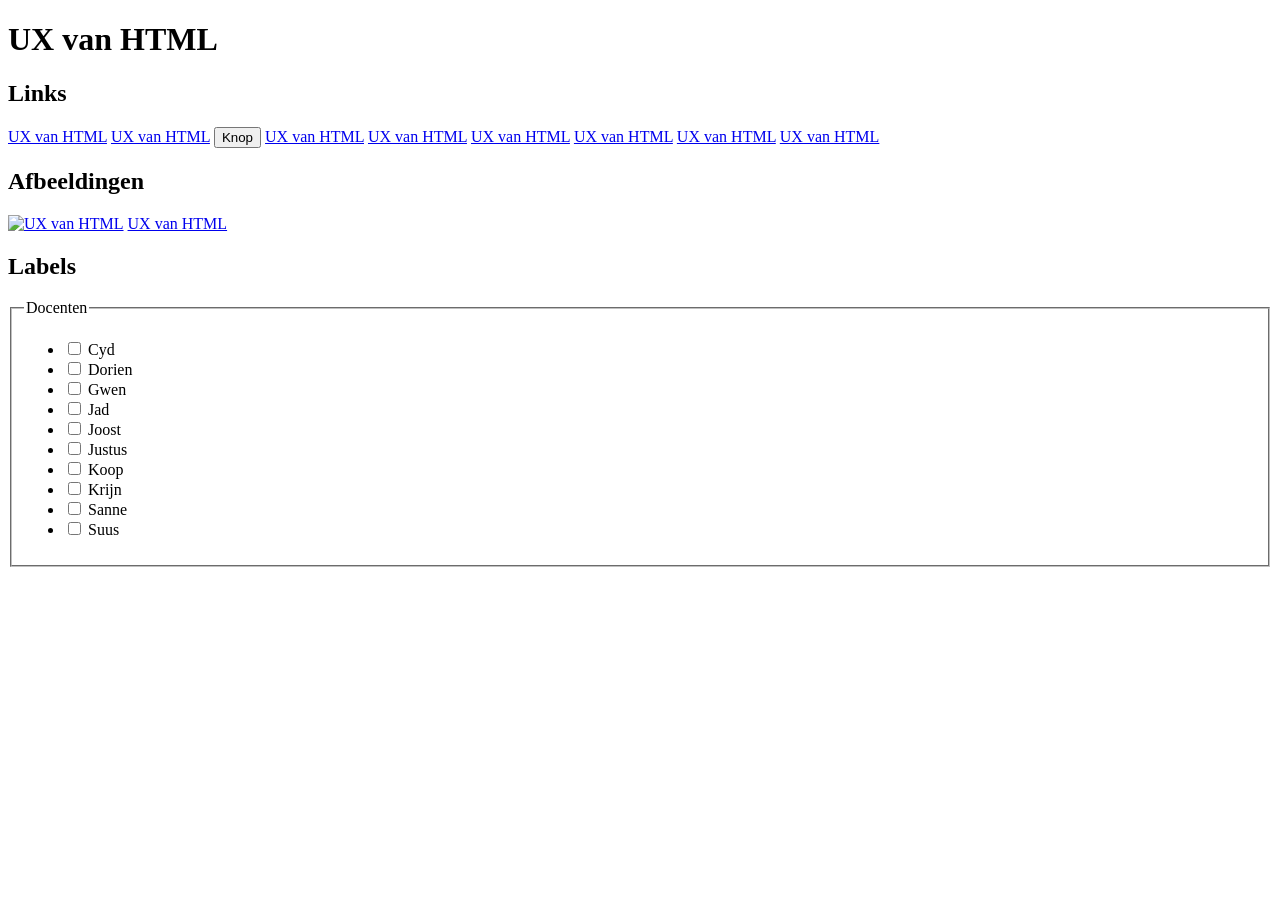
==== ux.html @ 54916c08 "nieuwe lijst" ====
<!DOCTYPE html>
<html lang='NL'>
<head>
    <meta charset='utf-8'>
    <meta name='viewport' content='width=device-width, initial-scale=1'>
    <title>UX van HTML</title>
    <link rel='stylesheet' href='main.css'>
</head>
<body>

<h1>UX van HTML</h1>

<h2 id="links">Links</h2>
<a href="ux.html">UX van HTML</a> 


<a href="ux.html" target="_blank">UX van HTML</a>

<button>Knop</button>

<a href="ux.html">UX van HTML</a> 
<a href="ux.html">UX van HTML</a> 
<a href="ux.html">UX van HTML</a> 
<a href="ux.html">UX van HTML</a> 
<a href="ux.html">UX van HTML</a> 
<a href="ux.html">UX van HTML</a> 

<h2 id="afbeeldingen">Afbeeldingen</h2>

<a href="ux.html"><img alt="UX van HTML" width="200" height="100"></a>
<a href="ux.html"><img alt="">UX van HTML</a>

<h2 id="labels">Labels</h2>
<fieldset>
  <legend>Docenten</legend>
  <ul>
    <li><input type="checkbox"> Cyd</li>
    <li><input type="checkbox"> Dorien</li>
    <li><input type="checkbox"> Gwen</li>
    <li><input type="checkbox"> Jad</li>
    <li><input type="checkbox"> Joost</li>
    <li><input type="checkbox"> Justus</li>
    <li><input type="checkbox"> Koop</li>
    <li><input type="checkbox"> Krijn</li>
    <li><input type="checkbox"> Sanne</li>
    <li><input type="checkbox"> Suus</li>
  </ul>
</fieldset>

</body>
</html>
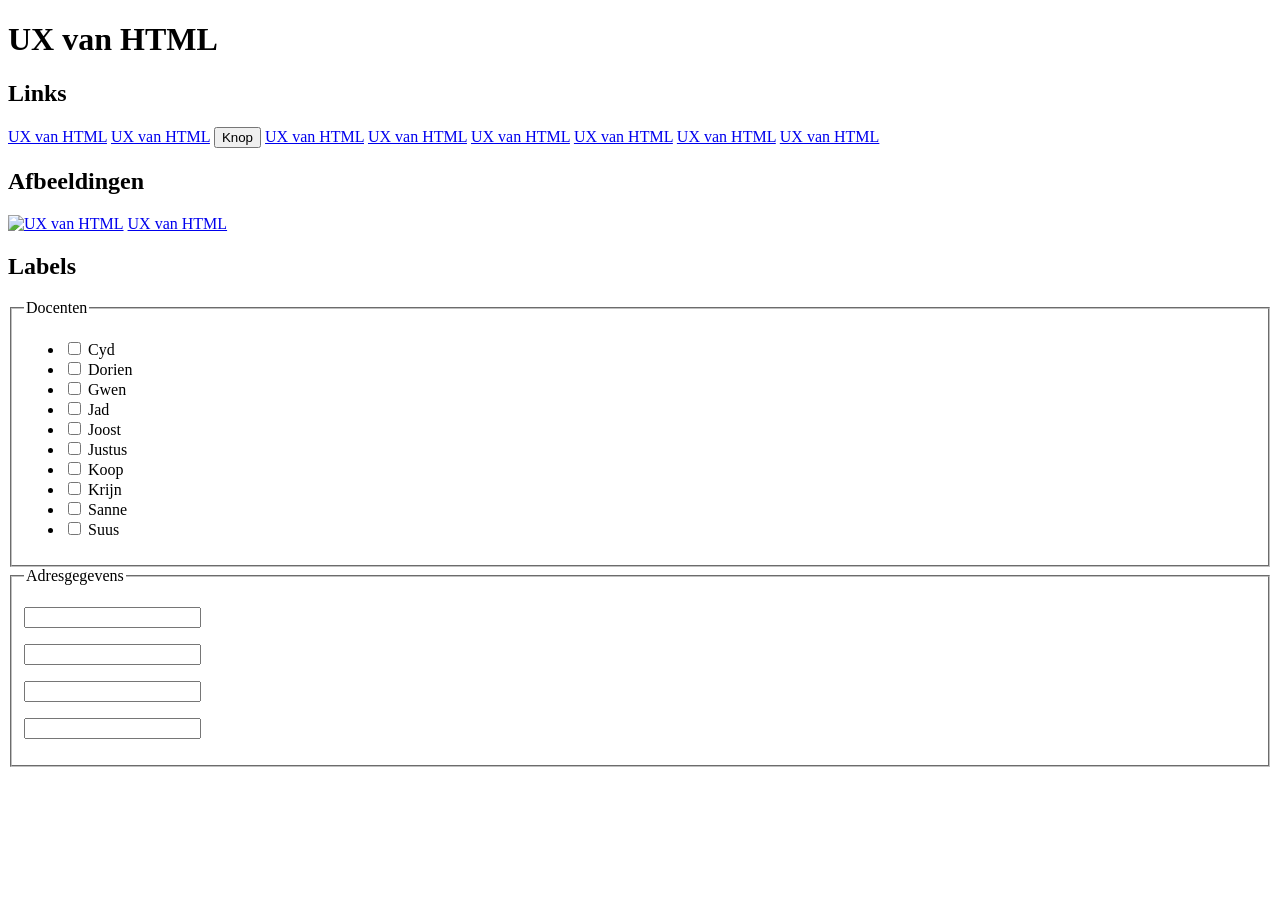
==== commit 7baf13a8: "nieuwe fieldset" ====
--- a/ux.html
+++ b/ux.html
@@ -34,17 +34,25 @@
 <fieldset>
   <legend>Docenten</legend>
   <ul>
-    <li><input type="checkbox"> Cyd</li>
-    <li><input type="checkbox"> Dorien</li>
-    <li><input type="checkbox"> Gwen</li>
-    <li><input type="checkbox"> Jad</li>
-    <li><input type="checkbox"> Joost</li>
-    <li><input type="checkbox"> Justus</li>
-    <li><input type="checkbox"> Koop</li>
-    <li><input type="checkbox"> Krijn</li>
-    <li><input type="checkbox"> Sanne</li>
-    <li><input type="checkbox"> Suus</li>
+    <li><label><input type="checkbox"> Cyd</label></li>
+    <li><label><input type="checkbox"> Dorien</label></li>
+    <li><label><input type="checkbox"> Gwen</label></li>
+    <li><label><input type="checkbox"> Jad</label></li>
+    <li><label><input type="checkbox"> Joost</label></li>
+    <li><label><input type="checkbox"> Justus</label></li>
+    <li><label><input type="checkbox"> Koop</label></li>
+    <li><label><input type="checkbox"> Krijn</label></li>
+    <li><label><input type="checkbox"> Sanne</label></li>
+    <li><label><input type="checkbox"> Suus</label></li>
   </ul>
+</fieldset>
+
+<fieldset>
+  <legend>Adresgegevens</legend>
+  <p><input type="text"></p>
+  <p><input type="text"></p>
+  <p><input type="text"></p>
+  <p><input type="text"></p>
 </fieldset>
 
 </body>
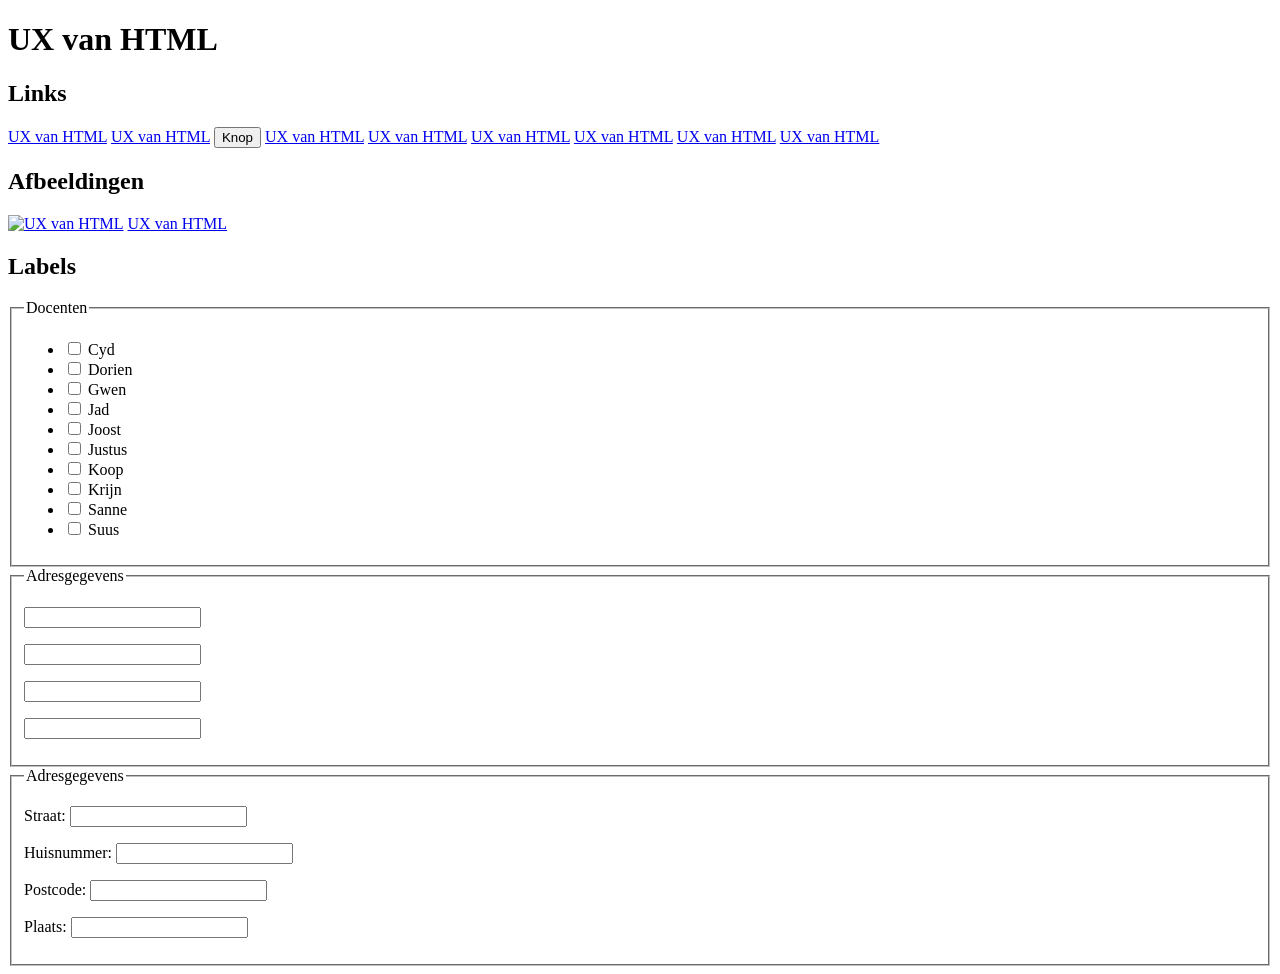
==== commit e27adc74: "nieuwe fieldset" ====
--- a/ux.html
+++ b/ux.html
@@ -55,5 +55,13 @@
   <p><input type="text"></p>
 </fieldset>
 
+<fieldset>
+  <legend>Adresgegevens</legend>
+  <p>Straat: <input type="text"></p>
+  <p>Huisnummer: <input type="text"></p>
+  <p>Postcode: <input type="text"></p>
+  <p>Plaats: <input type="text"></p>
+</fieldset>
+
 </body>
 </html>
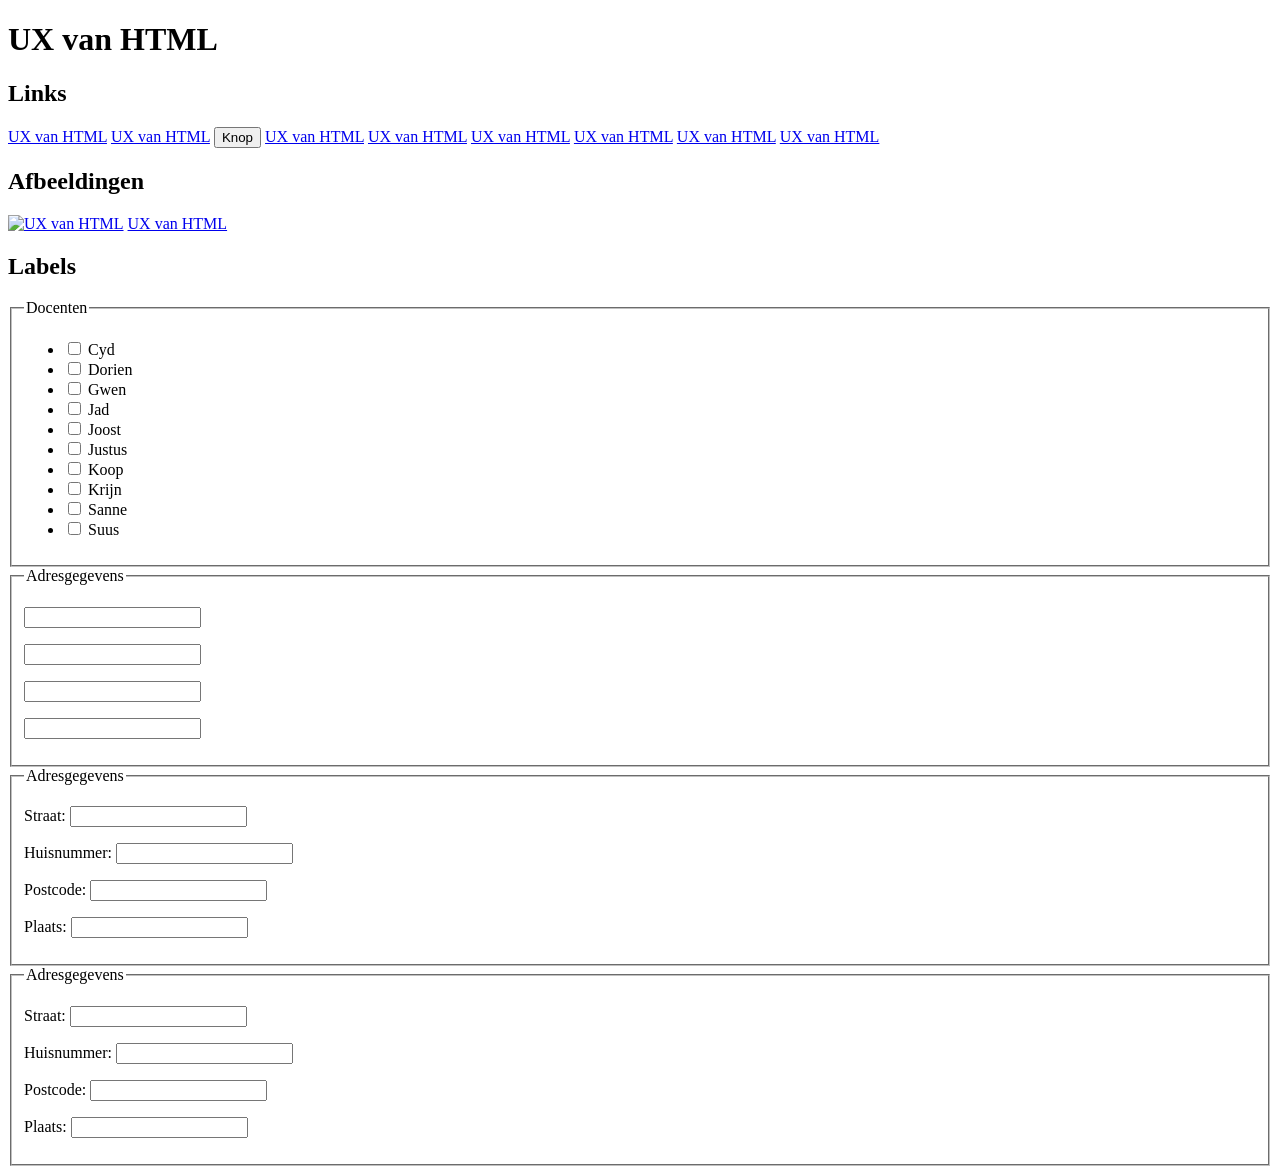
==== commit 18ccedcc: "update labels" ====
--- a/ux.html
+++ b/ux.html
@@ -63,5 +63,13 @@
   <p>Plaats: <input type="text"></p>
 </fieldset>
 
+<fieldset>
+  <legend>Adresgegevens</legend>
+  <p><label>Straat: <input type="text"></label></p>
+  <p><label>Huisnummer: <input type="text"></label></p>
+  <p><label>Postcode: <input type="text"></label></p>
+  <p><label>Plaats: <input type="text"></label></p>
+</fieldset>
+
 </body>
 </html>
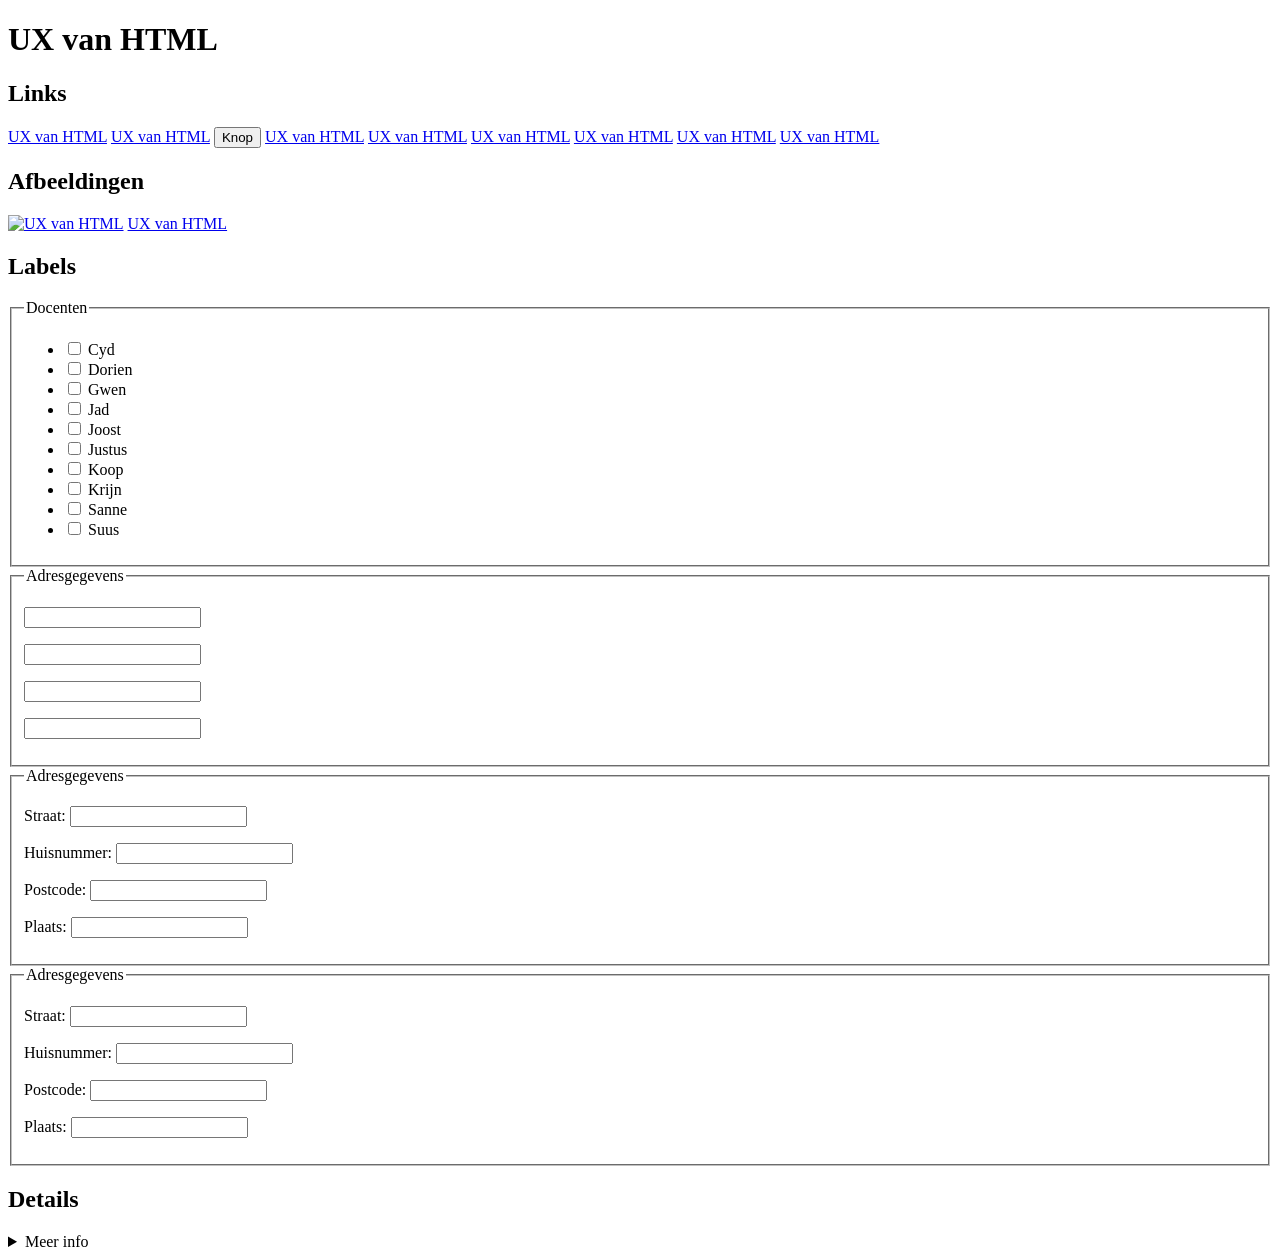
==== commit 5ebc5487: "details" ====
--- a/ux.html
+++ b/ux.html
@@ -71,5 +71,13 @@
   <p><label>Plaats: <input type="text"></label></p>
 </fieldset>
 
+<h2 id="details">Details</h2>
+
+<details>
+  <summary>Meer info</summary>
+  <p>Deze informatie krijg je pas later te zien.</p>
+  <p>Kan handig zijn.</p>
+</details>
+
 </body>
 </html>
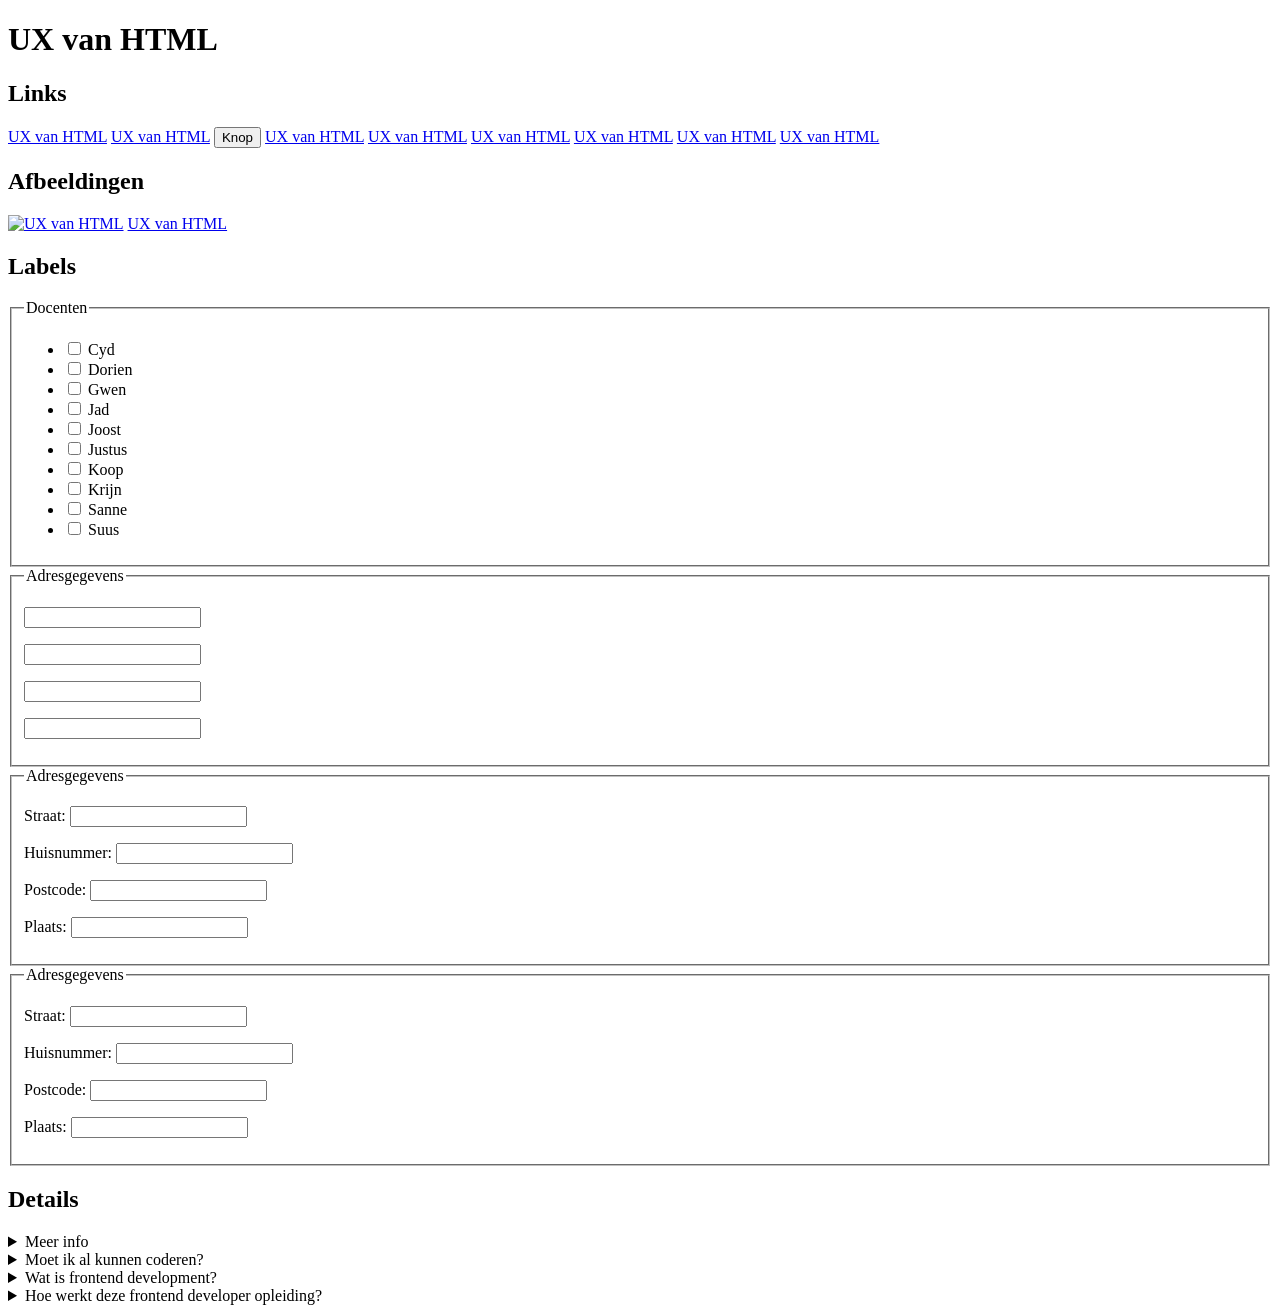
==== commit ae8e8eea: "details" ====
--- a/ux.html
+++ b/ux.html
@@ -79,5 +79,18 @@
   <p>Kan handig zijn.</p>
 </details>
 
+<details name="faq">
+  <summary>Moet ik al kunnen coderen?</summary>
+  <p>Nee, je hebt helemaal geen voorkennis nodig om te beginnen aan deze opleiding, we kunnen je alles leren! Als je wel al voorkennis hebt, is dat alleen maar goed, dan kunnen we je helpen je skills te verbeteren en te verdiepen in de stof.</p>
+</details>
+<details name="faq">
+  <summary>Wat is frontend development?</summary>
+  <p>Een frontend developer ontwerpt en bouwt websites in HTML, CSS en JavaScript. Deze frontend talen leer je bij ons, je hebt dus geen voorkennis nodig.</p>
+</details>
+<details name="faq">
+  <summary>Hoe werkt deze frontend developer opleiding?</summary>
+  <p>Je richt je tijdens deze tweejarige studie op webdesign, visual interface design en frontend development. Vanaf het begin van de opleiding werk je aan actuele opdrachten van échte opdrachtgevers, en leer je samenwerken in multidisciplinaire teams.</p>
+</details>
+
 </body>
 </html>
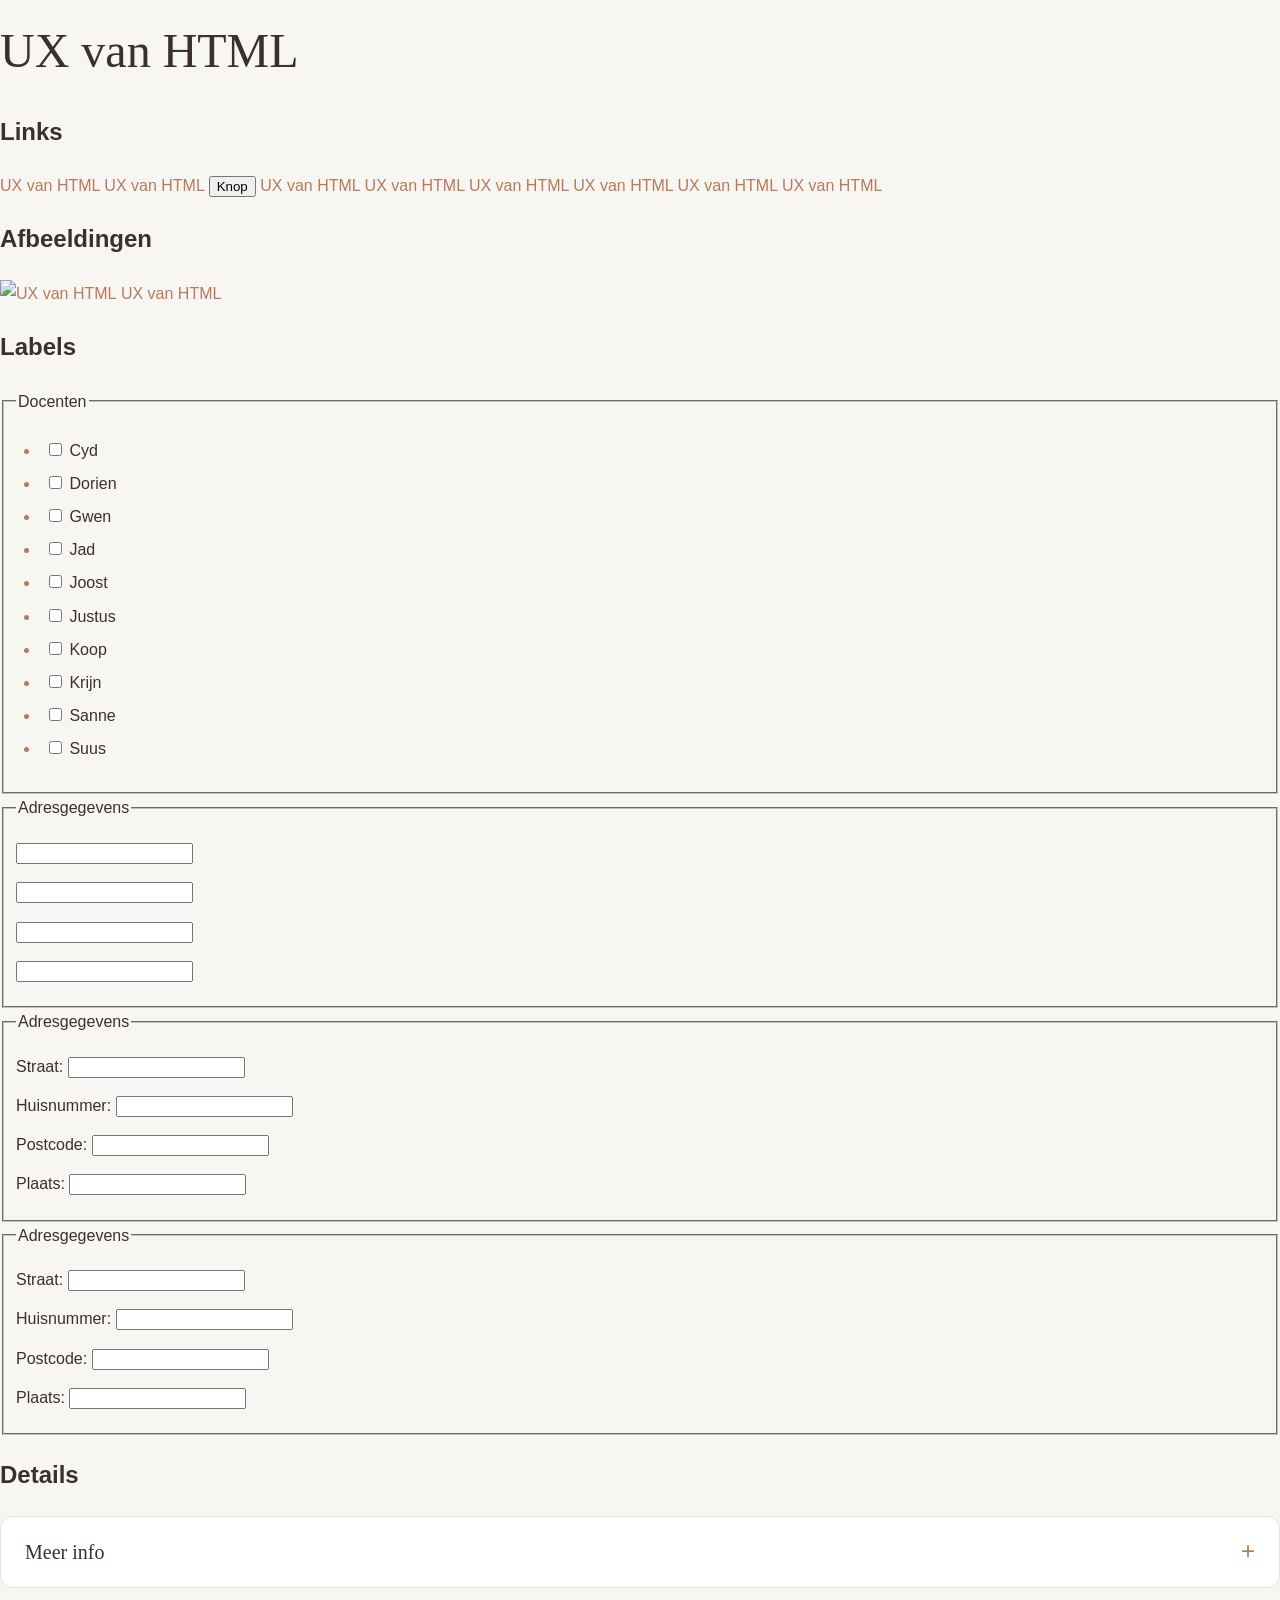
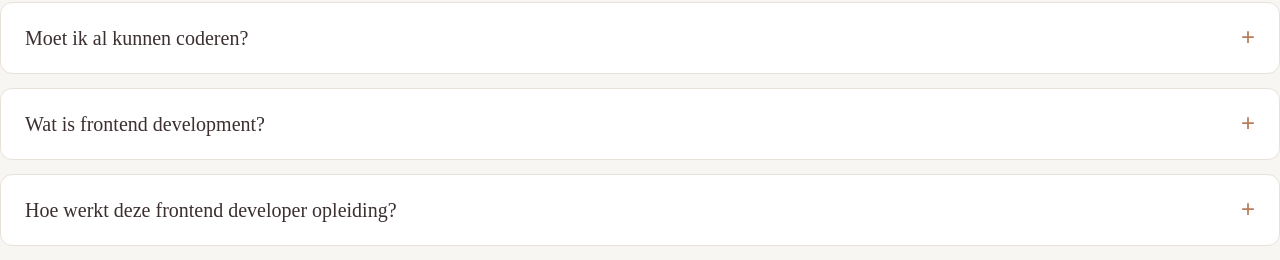
==== commit cfa9e7d8: "stijl links aangepast" ====
--- a/ux.html
+++ b/ux.html
@@ -4,7 +4,7 @@
     <meta charset='utf-8'>
     <meta name='viewport' content='width=device-width, initial-scale=1'>
     <title>UX van HTML</title>
-    <link rel='stylesheet' href='main.css'>
+    <link rel='stylesheet' href='styles/style.css'>
 </head>
 <body>
 
--- a/styles/style.css
+++ b/styles/style.css
@@ -0,0 +1,224 @@
+
+/* =========================
+   VARIABLES
+========================= */
+
+:root {
+    --COLOR_BACKGROUND: #F8F6F3;
+    --COLOR_SURFACE: #FFFFFF;
+    --COLOR_TEXT: #3B2F2F;
+    --COLOR_TEXT_LIGHT: #817773;
+    --COLOR_ACCENT: #B77B59;
+    --COLOR_BORDER: #E8E1DA;
+
+    --FONT_BODY: Arial, sans-serif;
+    --FONT_TITLE: Georgia, serif;
+
+    --BORDER_RADIUS: 12px;
+}
+
+/* =========================
+   RESET
+========================= */
+
+* {
+    box-sizing: border-box;
+}
+
+body {
+    margin: 0;
+    background-color: var(--COLOR_BACKGROUND);
+    color: var(--COLOR_TEXT);
+    font-family: var(--FONT_BODY);
+    line-height: 1.7;
+}
+
+/* =========================
+   HEADER
+========================= */
+
+header {
+    max-width: 850px;
+    margin: 0 auto;
+    padding: 80px 24px 45px;
+}
+
+.eyebrow {
+    color: var(--COLOR_ACCENT);
+    font-size: 0.8rem;
+    font-weight: bold;
+    letter-spacing: 2px;
+    text-transform: uppercase;
+}
+
+h1 {
+    margin: 10px 0;
+    font-family: var(--FONT_TITLE);
+    font-size: 3rem;
+    font-weight: normal;
+}
+
+.intro {
+    color: var(--COLOR_TEXT_LIGHT);
+    font-size: 1rem;
+}
+
+/* =========================
+   MAIN
+========================= */
+
+main {
+    max-width: 850px;
+    margin: 0 auto;
+    padding: 0 24px 60px;
+}
+
+/* =========================
+   ACCORDION
+========================= */
+
+details {
+    margin-bottom: 14px;
+    padding: 0 24px;
+    background-color: var(--COLOR_SURFACE);
+    border: 1px solid var(--COLOR_BORDER);
+    border-radius: var(--BORDER_RADIUS);
+    transition: border-color 0.2s ease;
+}
+
+details:hover {
+    border-color: var(--COLOR_ACCENT);
+}
+
+summary {
+    position: relative;
+    display: flex;
+    align-items: center;
+    justify-content: space-between;
+    min-height: 70px;
+    padding: 18px 30px 18px 0;
+    color: var(--COLOR_TEXT);
+    font-family: var(--FONT_TITLE);
+    font-size: 1.25rem;
+    cursor: pointer;
+    list-style: none;
+}
+
+/* Verberg standaard pijltje */
+
+summary::-webkit-details-marker {
+    display: none;
+}
+
+/* Eigen uitklappijltje */
+
+summary::after {
+    content: "+";
+    position: absolute;
+    right: 0;
+    color: var(--COLOR_ACCENT);
+    font-family: var(--FONT_BODY);
+    font-size: 1.5rem;
+    transition: transform 0.2s ease;
+}
+
+details[open] summary::after {
+    content: "−";
+}
+
+/* =========================
+   CONTENT
+========================= */
+
+details[open] summary {
+    border-bottom: 1px solid var(--COLOR_BORDER);
+    margin-bottom: 20px;
+}
+
+h3 {
+    margin: 25px 0 8px;
+    color: var(--COLOR_ACCENT);
+    font-family: var(--FONT_TITLE);
+    font-size: 1.1rem;
+    font-weight: normal;
+}
+
+p {
+    margin: 12px 0;
+}
+
+ul,
+ol {
+    padding-left: 24px;
+    margin-bottom: 20px;
+}
+
+li {
+    padding-left: 5px;
+    margin-bottom: 6px;
+}
+
+li::marker {
+    color: var(--COLOR_ACCENT);
+}
+
+/* =========================
+   LINKS
+========================= */
+
+a {
+    color: var(--COLOR_ACCENT);
+    text-decoration: none;
+    transition: color 0.2s ease;
+}
+
+a:hover {
+    color: var(--COLOR_TEXT);
+    text-decoration: underline;
+}
+
+a:focus-visible {
+    outline: 2px solid var(--COLOR_ACCENT);
+    outline-offset: 4px;
+}
+
+/* =========================
+   FOOTER
+========================= */
+
+footer {
+    padding: 25px;
+    border-top: 1px solid var(--COLOR_BORDER);
+    color: var(--COLOR_TEXT_LIGHT);
+    font-size: 0.8rem;
+    text-align: center;
+}
+
+/* =========================
+   RESPONSIVE
+========================= */
+
+@media (max-width: 600px) {
+
+    header {
+        padding: 50px 20px 30px;
+    }
+
+    h1 {
+        font-size: 2.2rem;
+    }
+
+    main {
+        padding: 0 15px 40px;
+    }
+
+    details {
+        padding: 0 18px;
+    }
+
+    summary {
+        min-height: 65px;
+        font-size: 1.1rem;
+    }
+
+}
